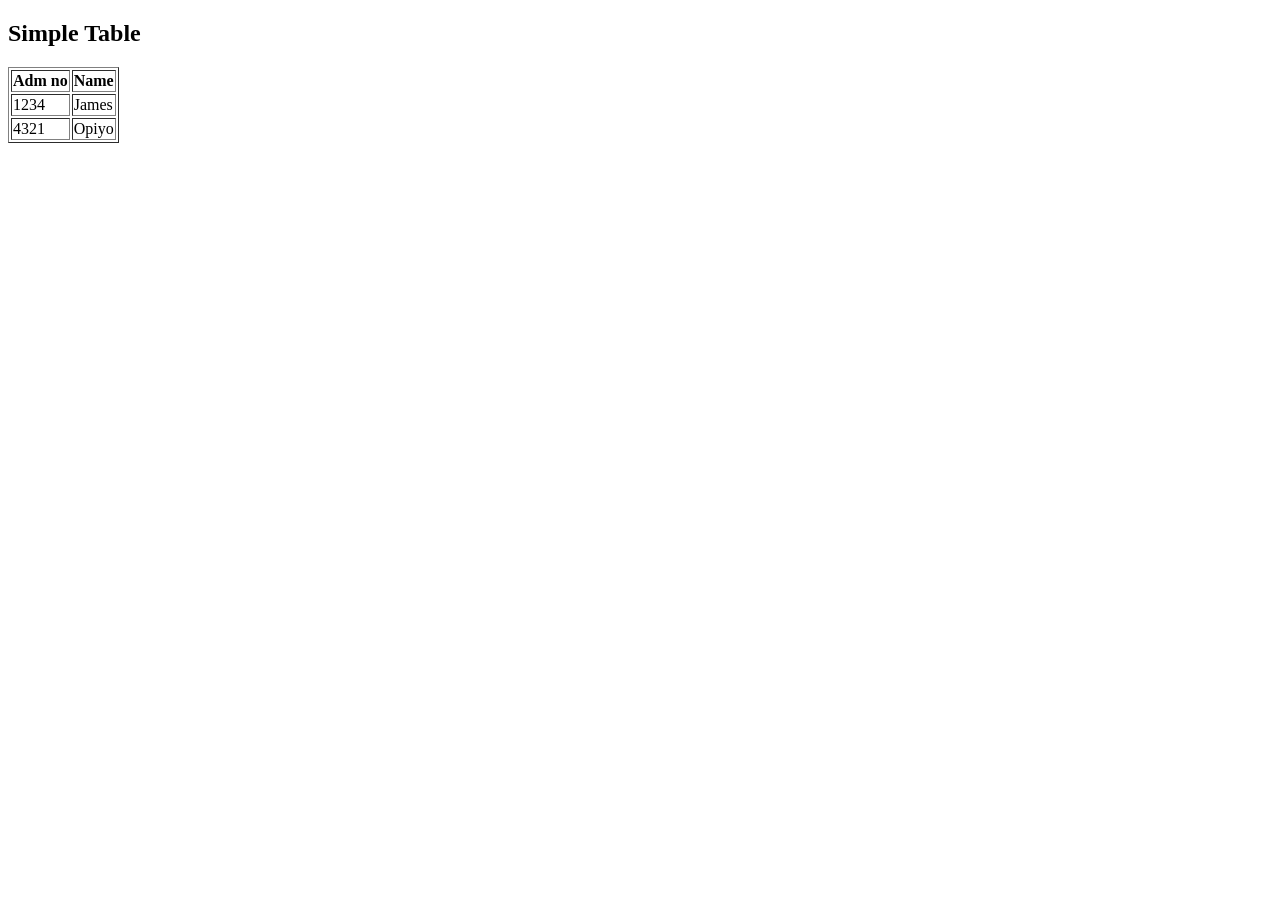
==== tables.html @ f0d5d3dd "lab 1.4 HTML Table basics - simple and course details table" ====
<!DOCTYPE html>
<html>
    <head>
        <meta charset="utf-8">
        <title> HTML Tables 101 </title>
    </head>

    <body>
        <section id="simple-table">
            <h2>Simple Table</h2>

            <table border="1">
                <thead>
                
                    <tr>
                        <th>Adm no</th>
                        <th>Name</th>
                    </tr>
                </thead>
                <tbody>
                    <tr>
                        <td>1234</td>
                        <td>James</td>
                    </tr>
                    <tr>
                        <td>4321</td>
                        <td>Opiyo</td>
                    </tr>
                </tbody>
            </table>


        </section>
        <section id="course-table">


    </body>



</html>
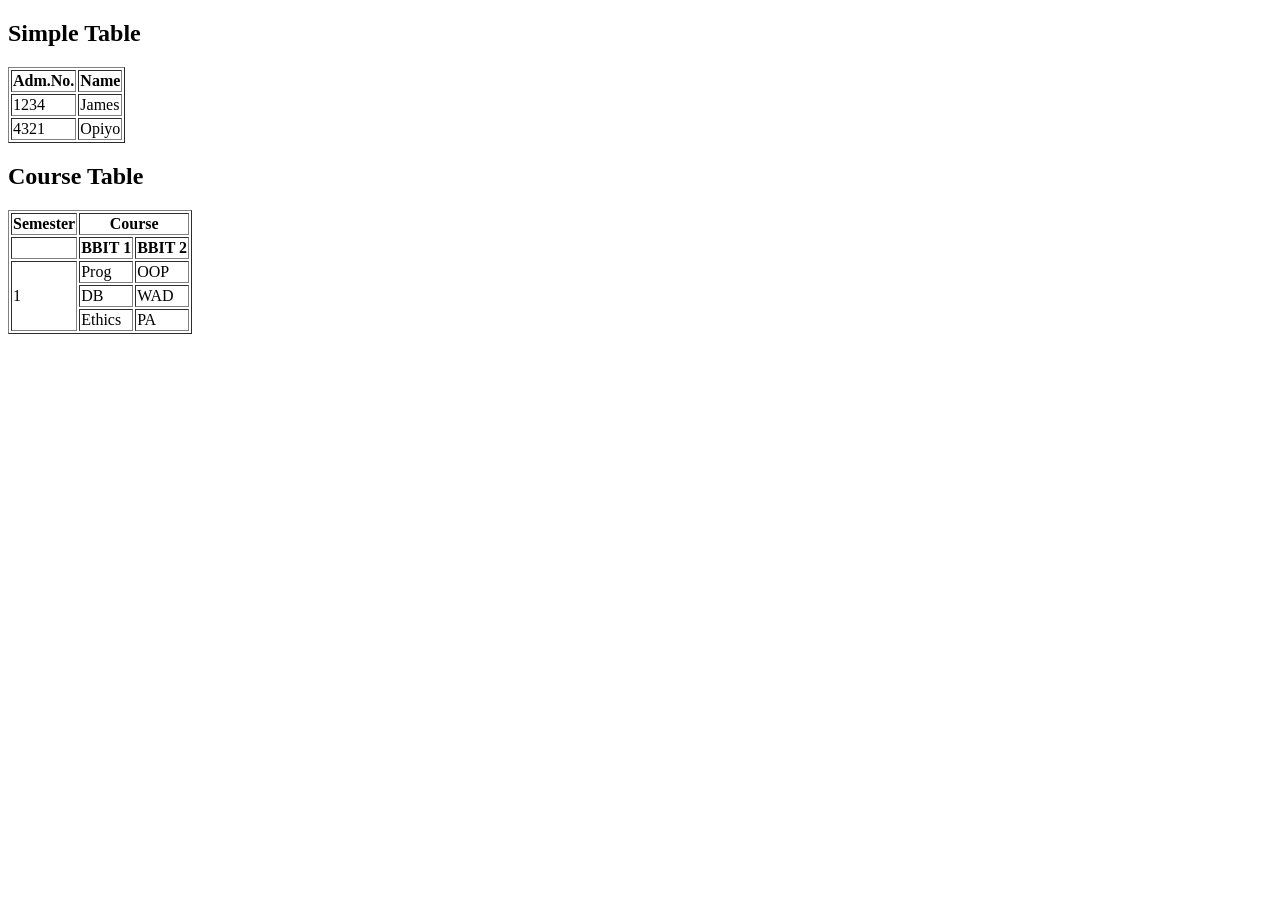
==== commit 046ce027: "lab1.4html basic" ====
--- a/tables.html
+++ b/tables.html
@@ -1,41 +1,69 @@
 <!DOCTYPE html>
 <html>
-    <head>
-        <meta charset="utf-8">
-        <title> HTML Tables 101 </title>
-    </head>
+<head>
+    <meta charset="UTF-8">
+    <title>HTML Tables</title>
+</head>
 
-    <body>
-        <section id="simple-table">
-            <h2>Simple Table</h2>
+<body>
 
-            <table border="1">
-                <thead>
-                
-                    <tr>
-                        <th>Adm no</th>
-                        <th>Name</th>
-                    </tr>
-                </thead>
-                <tbody>
-                    <tr>
-                        <td>1234</td>
-                        <td>James</td>
-                    </tr>
-                    <tr>
-                        <td>4321</td>
-                        <td>Opiyo</td>
-                    </tr>
-                </tbody>
-            </table>
+    <section id="simple-table">
+        <h2>Simple Table</h2>
 
+        <table border="1">
+            <thead>
+                <tr>
+                    <th>Adm.No.</th>
+                    <th>Name</th>
+                </tr>
+            </thead>
 
-        </section>
-        <section id="course-table">
+            <tbody>
+                <tr>
+                    <td>1234</td>
+                    <td>James</td>
+                </tr>
+                <tr>
+                    <td>4321</td>
+                    <td>Opiyo</td>
+                </tr>
+            </tbody>
+        </table>
+    </section>
 
+    <section id="course-table">
+        <h2>Course Table</h2>
 
-    </body>
+        <table border="1">
+            <thead>
+                <tr>
+                    <th>Semester</th>
+                    <th colspan="2">Course</th>
+                </tr>
+                <tr>
+                    <th></th>
+                    <th>BBIT 1</th>
+                    <th>BBIT 2</th>
+                </tr>
+            </thead>
 
+            <tbody>
+                <tr>
+                    <td rowspan="3">1</td>
+                    <td>Prog</td>
+                    <td>OOP</td>
+                </tr>
+                <tr>
+                    <td>DB</td>
+                    <td>WAD</td>
+                </tr>
+                <tr>
+                    <td>Ethics</td>
+                    <td>PA</td>
+                </tr>
+            </tbody>
+        </table>
+    </section>
 
-
+</body>
 </html>
